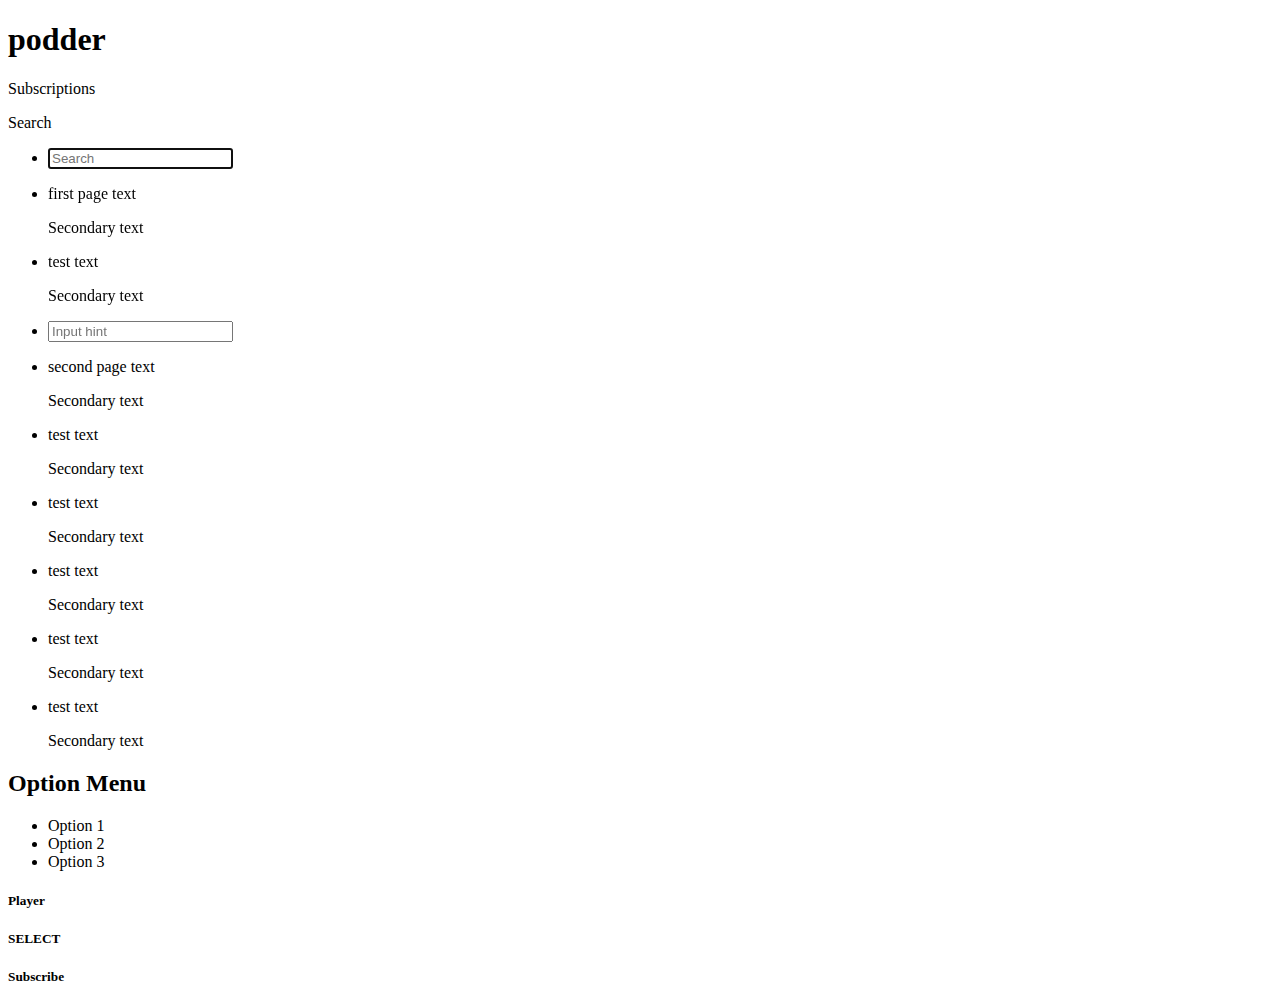
==== index.html @ 90e57be6 "Added KaiUI submodule" ====
<!DOCTYPE html>
<html>
    <head>
        <meta charset="utf-8">
        <meta name="viewport" content="width=device-width,user-scalable=no,initial-scale=1">
        <title>podder</title>
        <script src="assets/jquery-3.5.0/jquery-3.5.0.min.js"></script>
        <link rel="stylesheet" href="KaiUI/css/normalize.css">
        <link rel="stylesheet" href="KaiUI/css/kaiui.css">
        <link rel="stylesheet" type="text/css" href="//fonts.googleapis.com/css?family=Open+Sans" />
    </head>
    <body id="kui-app">
    <div class="kui-header">
        <h1 class="kui-h1">podder</h1>
    </div>
    <div class="kui-tab">
        <p class="kui-tab-text">
            <span>Subscriptions</span>
        </p>
        <p class="kui-tab-text">
            <span>Search</span>
        </p>
    </div>
    <div id="page-0" class="kui-list-holder">
        <ul class="kui-list">
            <li tabindex="1">
                <div class="kui-input-holder">
                    <input type="text" class="kui-input kui-text" placeholder="Search">
                </div>
            </li>
            <li tabindex="2">
                <div class="kui-list-img"></div>
                <div class="kui-list-cont">
                    <p class="kui-pri">first page text</p>
                    <p class="kui-sec">Secondary text</p>
                </div>
            </li>
            <li tabindex="3">
                <div class="kui-list-img"></div>
                <div class="kui-list-cont">
                    <p class="kui-pri">test text</p>
                    <p class="kui-sec">Secondary text</p>
                </div>
            </li>
        </ul>
    </div>
    <div id="page-1" class="kui-list-holder">
        <ul class="kui-list">
            <li tabindex="1">
                <div class="kui-input-holder">
                    <input type="text" class="kui-input kui-text" placeholder="Input hint">
                </div>
            </li>
            <li tabindex="2">
                <div class="kui-list-img"></div>
                <div class="kui-list-cont">
                    <p class="kui-pri">second page text</p>
                    <p class="kui-sec">Secondary text</p>
                </div>
            </li>
            <li tabindex="3">
                <div class="kui-list-img"></div>
                <div class="kui-list-cont">
                    <p class="kui-pri">test text</p>
                    <p class="kui-sec">Secondary text</p>
                </div>
            </li>
            <li tabindex="4">
                <div class="kui-list-img"></div>
                <div class="kui-list-cont">
                    <p class="kui-pri">test text</p>
                    <p class="kui-sec">Secondary text</p>
                </div>
            </li>
            <li tabindex="5">
                <div class="kui-list-img"></div>
                <div class="kui-list-cont">
                    <p class="kui-pri">test text</p>
                    <p class="kui-sec">Secondary text</p>
                </div>
            </li>
            <li tabindex="6">
                <div class="kui-list-img"></div>
                <div class="kui-list-cont">
                    <p class="kui-pri">test text</p>
                    <p class="kui-sec">Secondary text</p>
                </div>
            </li>
            <li tabindex="7">
                <div class="kui-list-img"></div>
                <div class="kui-list-cont">
                    <p class="kui-pri">test text</p>
                    <p class="kui-sec">Secondary text</p>
                </div>
            </li>
        </ul>
        </ul>
    </div>
    <div class="kui-option-menu-background"></div>
    <div class="kui-option-menu">
        <h2 class="kui-pri kui-option-title">Option Menu</h2>
        <ul class="kui-options">
            <li tabindex="1">Option 1</li>
            <li tabindex="2">Option 2</li>
            <li tabindex="3">Option 3</li>
        </ul>
    </div>
    <div class= "kui-software-key">
        <h5 role="button" class="kui-h5 kui-text-left">Player</h5>
        <h5 role="button" class="kui-h5 kui-text-center kui-text-upcase">SELECT</h5>
        <h5 role="button" class="kui-h5 kui-text-right">Subscribe</h5>
    </div>
    <script src="js/listview.js"></script>
    <script src="js/softkeys.js"></script>
    </body>
</html>
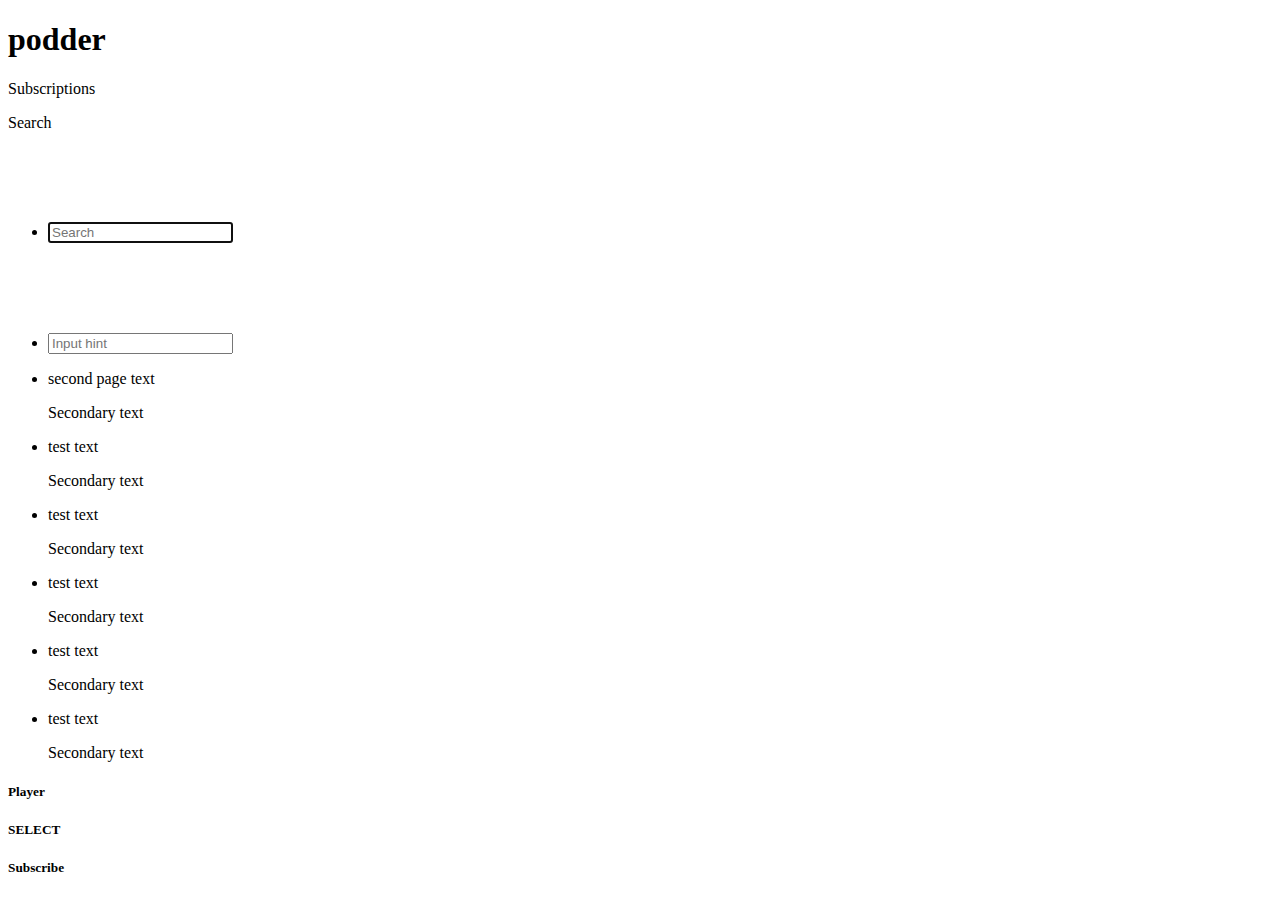
==== commit e891f9ca: "Added queue and podcast views, close #13." ====
--- a/index.html
+++ b/index.html
@@ -21,30 +21,16 @@
             <span>Search</span>
         </p>
     </div>
-    <div id="page-0" class="kui-list-holder">
+    <div id="page-0" class="kui-list-holder" style="padding-top: 58px">
         <ul class="kui-list">
             <li tabindex="1">
                 <div class="kui-input-holder">
                     <input type="text" class="kui-input kui-text" placeholder="Search">
                 </div>
             </li>
-            <li tabindex="2">
-                <div class="kui-list-img"></div>
-                <div class="kui-list-cont">
-                    <p class="kui-pri">first page text</p>
-                    <p class="kui-sec">Secondary text</p>
-                </div>
-            </li>
-            <li tabindex="3">
-                <div class="kui-list-img"></div>
-                <div class="kui-list-cont">
-                    <p class="kui-pri">test text</p>
-                    <p class="kui-sec">Secondary text</p>
-                </div>
-            </li>
         </ul>
     </div>
-    <div id="page-1" class="kui-list-holder">
+    <div id="page-1" class="kui-list-holder" style="padding-top: 58px">
         <ul class="kui-list">
             <li tabindex="1">
                 <div class="kui-input-holder">
@@ -95,22 +81,14 @@
             </li>
         </ul>
         </ul>
-    </div>
-    <div class="kui-option-menu-background"></div>
-    <div class="kui-option-menu">
-        <h2 class="kui-pri kui-option-title">Option Menu</h2>
-        <ul class="kui-options">
-            <li tabindex="1">Option 1</li>
-            <li tabindex="2">Option 2</li>
-            <li tabindex="3">Option 3</li>
-        </ul>
-    </div>
+    </div >
     <div class= "kui-software-key">
         <h5 role="button" class="kui-h5 kui-text-left">Player</h5>
         <h5 role="button" class="kui-h5 kui-text-center kui-text-upcase">SELECT</h5>
         <h5 role="button" class="kui-h5 kui-text-right">Subscribe</h5>
     </div>
     <script src="js/listview.js"></script>
+    <script src="js/tabview.js"></script>
     <script src="js/softkeys.js"></script>
     </body>
 </html>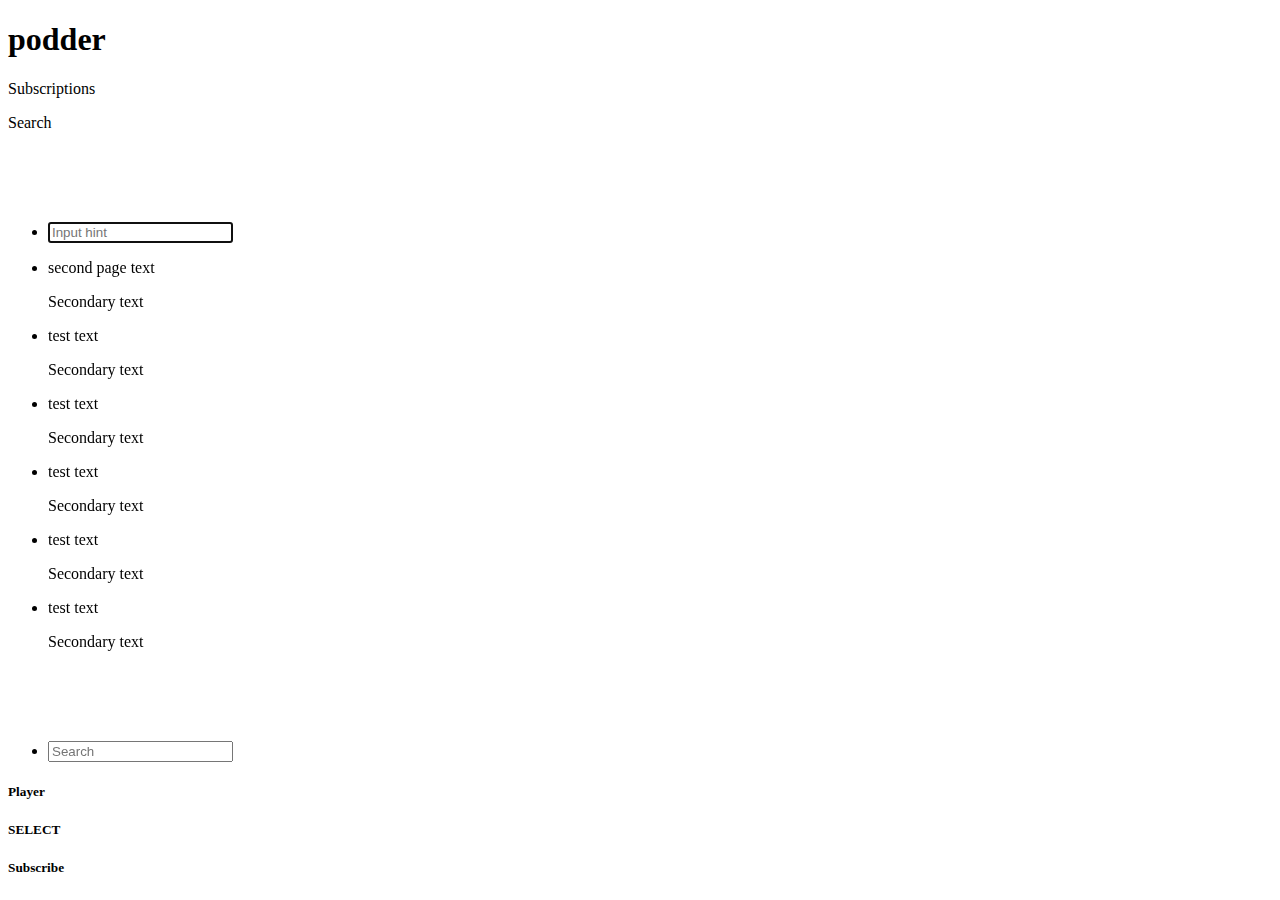
==== commit 83e22c9a: "Added functional player closes #7 #20 #21" ====
--- a/index.html
+++ b/index.html
@@ -1,94 +1,95 @@
 <!DOCTYPE html>
 <html>
-    <head>
-        <meta charset="utf-8">
-        <meta name="viewport" content="width=device-width,user-scalable=no,initial-scale=1">
-        <title>podder</title>
-        <script src="assets/jquery-3.5.0/jquery-3.5.0.min.js"></script>
-        <link rel="stylesheet" href="KaiUI/css/normalize.css">
-        <link rel="stylesheet" href="KaiUI/css/kaiui.css">
-        <link rel="stylesheet" type="text/css" href="//fonts.googleapis.com/css?family=Open+Sans" />
-    </head>
-    <body id="kui-app">
-    <div class="kui-header">
-        <h1 class="kui-h1">podder</h1>
-    </div>
-    <div class="kui-tab">
-        <p class="kui-tab-text">
-            <span>Subscriptions</span>
-        </p>
-        <p class="kui-tab-text">
-            <span>Search</span>
-        </p>
-    </div>
-    <div id="page-0" class="kui-list-holder" style="padding-top: 58px">
-        <ul class="kui-list">
-            <li tabindex="1">
-                <div class="kui-input-holder">
-                    <input type="text" class="kui-input kui-text" placeholder="Search">
-                </div>
-            </li>
-        </ul>
-    </div>
-    <div id="page-1" class="kui-list-holder" style="padding-top: 58px">
-        <ul class="kui-list">
-            <li tabindex="1">
-                <div class="kui-input-holder">
-                    <input type="text" class="kui-input kui-text" placeholder="Input hint">
-                </div>
-            </li>
-            <li tabindex="2">
-                <div class="kui-list-img"></div>
-                <div class="kui-list-cont">
-                    <p class="kui-pri">second page text</p>
-                    <p class="kui-sec">Secondary text</p>
-                </div>
-            </li>
-            <li tabindex="3">
-                <div class="kui-list-img"></div>
-                <div class="kui-list-cont">
-                    <p class="kui-pri">test text</p>
-                    <p class="kui-sec">Secondary text</p>
-                </div>
-            </li>
-            <li tabindex="4">
-                <div class="kui-list-img"></div>
-                <div class="kui-list-cont">
-                    <p class="kui-pri">test text</p>
-                    <p class="kui-sec">Secondary text</p>
-                </div>
-            </li>
-            <li tabindex="5">
-                <div class="kui-list-img"></div>
-                <div class="kui-list-cont">
-                    <p class="kui-pri">test text</p>
-                    <p class="kui-sec">Secondary text</p>
-                </div>
-            </li>
-            <li tabindex="6">
-                <div class="kui-list-img"></div>
-                <div class="kui-list-cont">
-                    <p class="kui-pri">test text</p>
-                    <p class="kui-sec">Secondary text</p>
-                </div>
-            </li>
-            <li tabindex="7">
-                <div class="kui-list-img"></div>
-                <div class="kui-list-cont">
-                    <p class="kui-pri">test text</p>
-                    <p class="kui-sec">Secondary text</p>
-                </div>
-            </li>
-        </ul>
-        </ul>
-    </div >
-    <div class= "kui-software-key">
-        <h5 role="button" class="kui-h5 kui-text-left">Player</h5>
-        <h5 role="button" class="kui-h5 kui-text-center kui-text-upcase">SELECT</h5>
-        <h5 role="button" class="kui-h5 kui-text-right">Subscribe</h5>
-    </div>
-    <script src="js/listview.js"></script>
-    <script src="js/tabview.js"></script>
-    <script src="js/softkeys.js"></script>
-    </body>
+<head>
+    <meta charset="utf-8">
+    <meta name="viewport" content="width=device-width,user-scalable=no,initial-scale=1">
+    <title>podder</title>
+    <script src="assets/jquery-3.5.0/jquery-3.5.0.min.js"></script>
+    <link rel="stylesheet" href="KaiUI/css/normalize.css">
+    <link rel="stylesheet" href="KaiUI/css/kaiui.css">
+    <link rel="stylesheet" type="text/css" href="//fonts.googleapis.com/css?family=Open+Sans" />
+</head>
+<div id="kui-app">
+<div class="kui-header">
+    <h1 class="kui-h1">podder</h1>
+</div>
+<div class="kui-tab">
+    <p class="kui-tab-text">
+        <span>Subscriptions</span>
+    </p>
+    <p class="kui-tab-text">
+        <span>Search</span>
+    </p>
+</div>
+<div id="page-0" class="kui-list-holder" style="padding-top: 58px">
+<ul class="kui-list">
+    <li tabindex="1">
+        <div class="kui-input-holder">
+            <input type="text" class="kui-input kui-text" placeholder="Input hint">
+        </div>
+    </li>
+    <li tabindex="2">
+        <div class="kui-list-img"></div>
+        <div class="kui-list-cont">
+            <p class="kui-pri">second page text</p>
+            <p class="kui-sec">Secondary text</p>
+        </div>
+    </li>
+    <li tabindex="3">
+        <div class="kui-list-img"></div>
+        <div class="kui-list-cont">
+            <p class="kui-pri">test text</p>
+            <p class="kui-sec">Secondary text</p>
+        </div>
+    </li>
+    <li tabindex="4">
+        <div class="kui-list-img"></div>
+        <div class="kui-list-cont">
+            <p class="kui-pri">test text</p>
+            <p class="kui-sec">Secondary text</p>
+        </div>
+    </li>
+    <li tabindex="5">
+        <div class="kui-list-img"></div>
+        <div class="kui-list-cont">
+            <p class="kui-pri">test text</p>
+            <p class="kui-sec">Secondary text</p>
+        </div>
+    </li>
+    <li tabindex="6">
+        <div class="kui-list-img"></div>
+        <div class="kui-list-cont">
+            <p class="kui-pri">test text</p>
+            <p class="kui-sec">Secondary text</p>
+        </div>
+    </li>
+    <li tabindex="7">
+        <div class="kui-list-img"></div>
+        <div class="kui-list-cont">
+            <p class="kui-pri">test text</p>
+            <p class="kui-sec">Secondary text</p>
+        </div>
+    </li>
+</ul>
+</ul>
+</div>
+<div id="page-1" class="kui-list-holder" style="padding-top: 58px">
+    <ul class="kui-list">
+        <li tabindex="1">
+            <div class="kui-input-holder">
+                <input type="text" class="kui-input kui-text" placeholder="Search">
+            </div>
+        </li>
+    </ul>
+</div >
+<div class= "kui-software-key">
+    <h5 role="button" class="kui-h5 kui-text-left">Player</h5>
+    <h5 role="button" class="kui-h5 kui-text-center kui-text-upcase">SELECT</h5>
+    <h5 role="button" class="kui-h5 kui-text-right">Subscribe</h5>
+</div>
+</div>
+<script src="js/listview.js"></script>
+<script src="js/tabview.js"></script>
+<script src="js/softkeys_index.js"></script>
+</body>
 </html>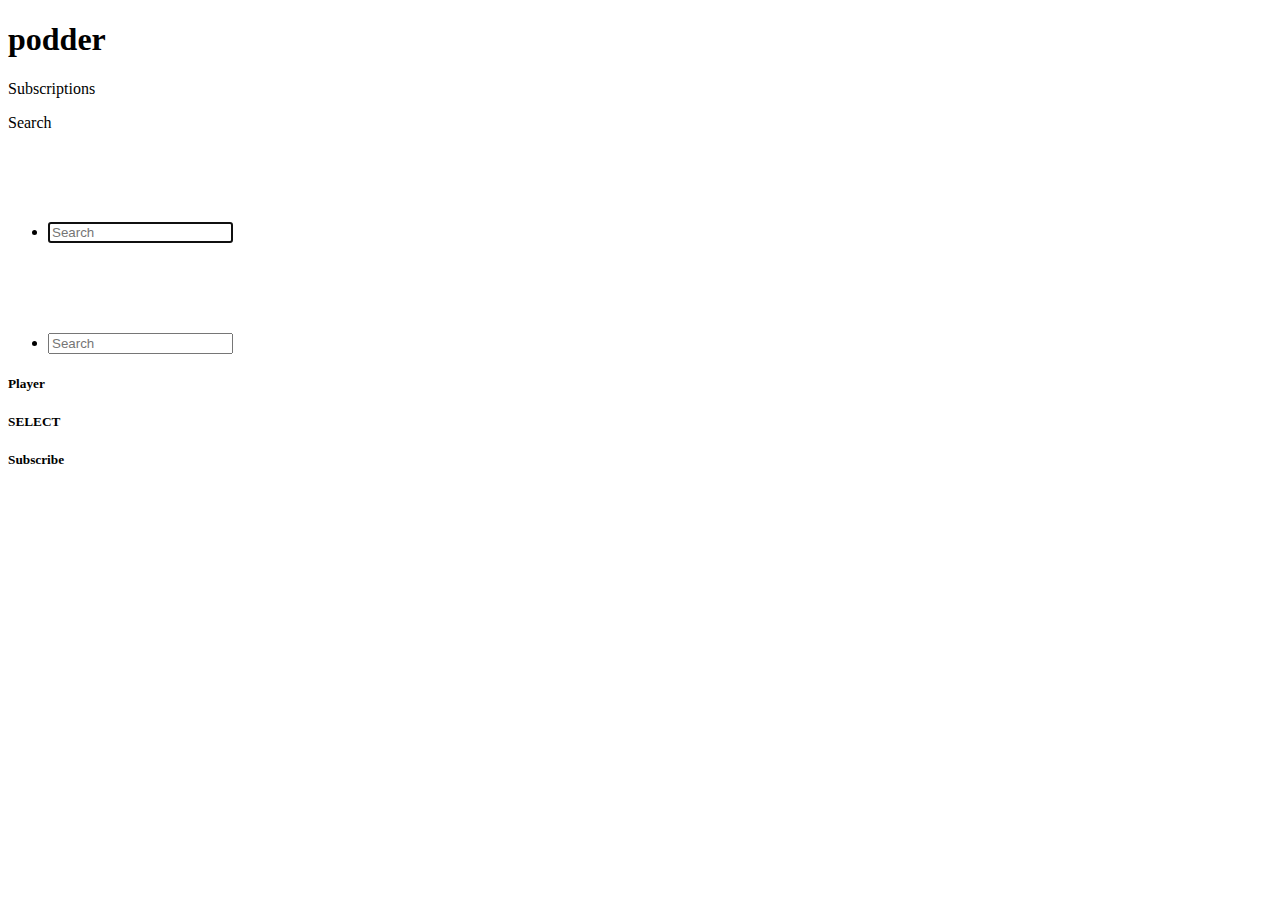
==== commit ca5f5b45: "Added fetching from iTunes Search API" ====
--- a/index.html
+++ b/index.html
@@ -22,59 +22,16 @@
     </p>
 </div>
 <div id="page-0" class="kui-list-holder" style="padding-top: 58px">
-<ul class="kui-list">
+<ul class="kui-list" id="tab-0">
     <li tabindex="1">
         <div class="kui-input-holder">
-            <input type="text" class="kui-input kui-text" placeholder="Input hint">
+            <input type="text" class="kui-input kui-text" placeholder="Search">
         </div>
-    </li>
-    <li tabindex="2">
-        <div class="kui-list-img"></div>
-        <div class="kui-list-cont">
-            <p class="kui-pri">second page text</p>
-            <p class="kui-sec">Secondary text</p>
-        </div>
-    </li>
-    <li tabindex="3">
-        <div class="kui-list-img"></div>
-        <div class="kui-list-cont">
-            <p class="kui-pri">test text</p>
-            <p class="kui-sec">Secondary text</p>
-        </div>
-    </li>
-    <li tabindex="4">
-        <div class="kui-list-img"></div>
-        <div class="kui-list-cont">
-            <p class="kui-pri">test text</p>
-            <p class="kui-sec">Secondary text</p>
-        </div>
-    </li>
-    <li tabindex="5">
-        <div class="kui-list-img"></div>
-        <div class="kui-list-cont">
-            <p class="kui-pri">test text</p>
-            <p class="kui-sec">Secondary text</p>
-        </div>
-    </li>
-    <li tabindex="6">
-        <div class="kui-list-img"></div>
-        <div class="kui-list-cont">
-            <p class="kui-pri">test text</p>
-            <p class="kui-sec">Secondary text</p>
-        </div>
-    </li>
-    <li tabindex="7">
-        <div class="kui-list-img"></div>
-        <div class="kui-list-cont">
-            <p class="kui-pri">test text</p>
-            <p class="kui-sec">Secondary text</p>
-        </div>
-    </li>
 </ul>
 </ul>
 </div>
 <div id="page-1" class="kui-list-holder" style="padding-top: 58px">
-    <ul class="kui-list">
+    <ul class="kui-list" id="tab-1">
         <li tabindex="1">
             <div class="kui-input-holder">
                 <input type="text" class="kui-input kui-text" placeholder="Search">
@@ -88,6 +45,7 @@
     <h5 role="button" class="kui-h5 kui-text-right">Subscribe</h5>
 </div>
 </div>
+<script src="js/database.js"></script>
 <script src="js/listview.js"></script>
 <script src="js/tabview.js"></script>
 <script src="js/softkeys_index.js"></script>
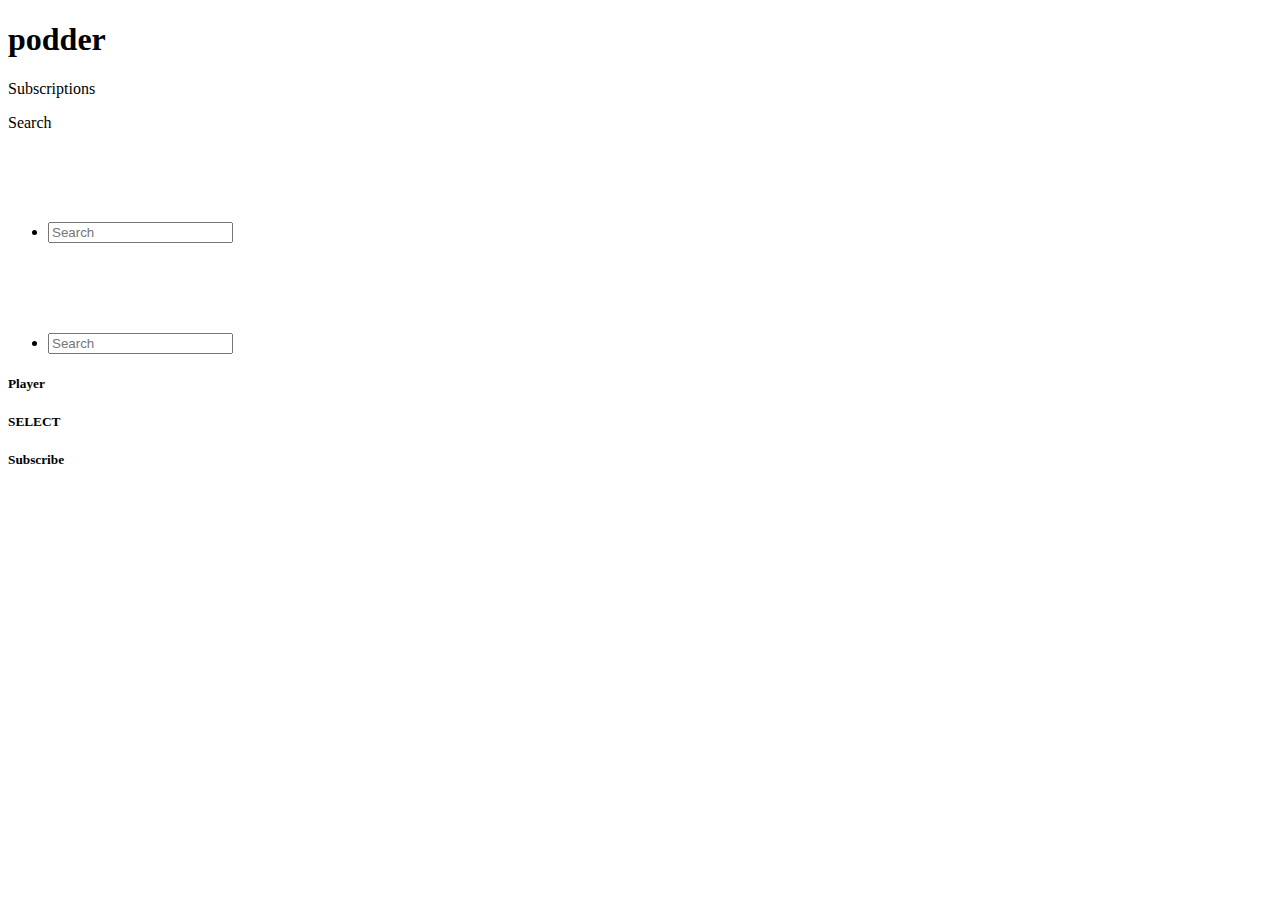
==== commit 7c8c48f5: "Added some features" ====
--- a/index.html
+++ b/index.html
@@ -45,9 +45,9 @@
     <h5 role="button" class="kui-h5 kui-text-right">Subscribe</h5>
 </div>
 </div>
-<script src="js/database.js"></script>
-<script src="js/listview.js"></script>
+<script src="js/listview_index.js"></script>
 <script src="js/tabview.js"></script>
 <script src="js/softkeys_index.js"></script>
+<script src="js/database.js"></script>
 </body>
 </html>